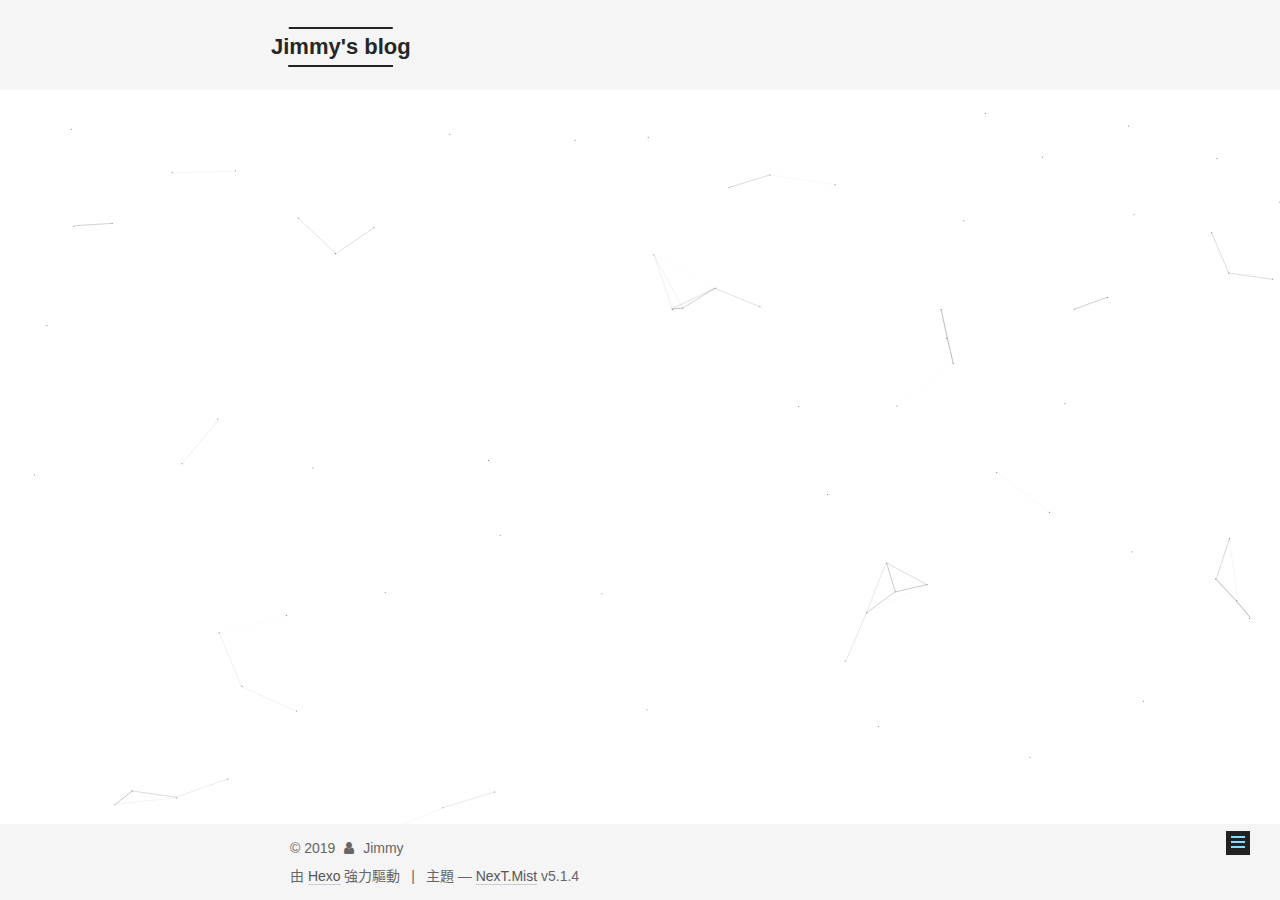
==== about/index.html @ 610f3b04 "Site updated: 2019-09-30 16:56:05" ====
<!DOCTYPE html>



  


<html class="theme-next mist use-motion" lang="zh-tw">
<head><meta name="generator" content="Hexo 3.9.0">
  <meta charset="UTF-8">
<meta http-equiv="X-UA-Compatible" content="IE=edge">
<meta name="viewport" content="width=device-width, initial-scale=1, maximum-scale=1">
<meta name="theme-color" content="#222">









<meta http-equiv="Cache-Control" content="no-transform">
<meta http-equiv="Cache-Control" content="no-siteapp">
















  
  
  <link href="/lib/fancybox/source/jquery.fancybox.css?v=2.1.5" rel="stylesheet" type="text/css">







<link href="/lib/font-awesome/css/font-awesome.min.css?v=4.6.2" rel="stylesheet" type="text/css">

<link href="/css/main.css?v=5.1.4" rel="stylesheet" type="text/css">


  <link rel="apple-touch-icon" sizes="180x180" href="/images/apple-touch-icon-next.png?v=5.1.4">


  <link rel="icon" type="image/png" sizes="32x32" href="/images/favicon-32x32-next.png?v=5.1.4">


  <link rel="icon" type="image/png" sizes="16x16" href="/images/favicon-16x16-next.png?v=5.1.4">


  <link rel="mask-icon" href="/images/logo.svg?v=5.1.4" color="#222">





  <meta name="keywords" content="Hexo, NexT">










<meta name="description" content="Hi這是Jimmy’s 的部落格，想寫一些小東西紀錄．">
<meta property="og:type" content="website">
<meta property="og:title" content="about">
<meta property="og:url" content="http://yoursite.com/about/index.html">
<meta property="og:site_name" content="Jimmy&#39;s blog">
<meta property="og:description" content="Hi這是Jimmy’s 的部落格，想寫一些小東西紀錄．">
<meta property="og:locale" content="zh-tw">
<meta property="og:updated_time" content="2019-09-30T08:06:35.595Z">
<meta name="twitter:card" content="summary">
<meta name="twitter:title" content="about">
<meta name="twitter:description" content="Hi這是Jimmy’s 的部落格，想寫一些小東西紀錄．">



<script type="text/javascript" id="hexo.configurations">
  var NexT = window.NexT || {};
  var CONFIG = {
    root: '/',
    scheme: 'Mist',
    version: '5.1.4',
    sidebar: {"position":"left","display":"post","offset":12,"b2t":false,"scrollpercent":false,"onmobile":false},
    fancybox: true,
    tabs: true,
    motion: {"enable":true,"async":false,"transition":{"post_block":"fadeIn","post_header":"slideDownIn","post_body":"slideDownIn","coll_header":"slideLeftIn","sidebar":"slideUpIn"}},
    duoshuo: {
      userId: '0',
      author: '博主'
    },
    algolia: {
      applicationID: '',
      apiKey: '',
      indexName: '',
      hits: {"per_page":10},
      labels: {"input_placeholder":"Search for Posts","hits_empty":"We didn't find any results for the search: ${query}","hits_stats":"${hits} results found in ${time} ms"}
    }
  };
</script>



  <link rel="canonical" href="http://yoursite.com/about/">





  <title>about | Jimmy's blog</title>
  








</head>

<body itemscope itemtype="http://schema.org/WebPage" lang="zh-tw">

  
  
    
  

  <div class="container sidebar-position-left page-post-detail">
    <div class="headband"></div>

    <header id="header" class="header" itemscope itemtype="http://schema.org/WPHeader">
      <div class="header-inner"><div class="site-brand-wrapper">
  <div class="site-meta ">
    

    <div class="custom-logo-site-title">
      <a href="/" class="brand" rel="start">
        <span class="logo-line-before"><i></i></span>
        <span class="site-title">Jimmy's blog</span>
        <span class="logo-line-after"><i></i></span>
      </a>
    </div>
      
        <p class="site-subtitle">Jimmy's blog</p>
      
  </div>

  <div class="site-nav-toggle">
    <button>
      <span class="btn-bar"></span>
      <span class="btn-bar"></span>
      <span class="btn-bar"></span>
    </button>
  </div>
</div>

<nav class="site-nav">
  

  
    <ul id="menu" class="menu">
      
        
        <li class="menu-item menu-item-home">
          <a href="/" rel="section">
            
              <i class="menu-item-icon fa fa-fw fa-home"></i> <br>
            
            首頁
          </a>
        </li>
      
        
        <li class="menu-item menu-item-archives">
          <a href="/archives/" rel="section">
            
              <i class="menu-item-icon fa fa-fw fa-archive"></i> <br>
            
            歸檔
          </a>
        </li>
      

      
        <li class="menu-item menu-item-search">
          
            <a href="javascript:;" class="popup-trigger">
          
            
              <i class="menu-item-icon fa fa-search fa-fw"></i> <br>
            
            檢索
          </a>
        </li>
      
    </ul>
  

  
    <div class="site-search">
      
  <div class="popup search-popup local-search-popup">
  <div class="local-search-header clearfix">
    <span class="search-icon">
      <i class="fa fa-search"></i>
    </span>
    <span class="popup-btn-close">
      <i class="fa fa-times-circle"></i>
    </span>
    <div class="local-search-input-wrapper">
      <input autocomplete="off" placeholder="搜索..." spellcheck="false" type="text" id="local-search-input">
    </div>
  </div>
  <div id="local-search-result"></div>
</div>



    </div>
  
</nav>



 </div>
    </header>

    <main id="main" class="main">
      <div class="main-inner">
        <div class="content-wrap">
          <div id="content" class="content">
            

  <div id="posts" class="posts-expand">
    
    
    
    <div class="post-block page">
      <header class="post-header">

	<h1 class="post-title" itemprop="name headline">about</h1>



</header>

      
      
      
      <div class="post-body">
        
        
          <h1 id="Hi"><a href="#Hi" class="headerlink" title="Hi"></a>Hi</h1><h1 id="這是Jimmy’s-的部落格，想寫一些小東西紀錄．"><a href="#這是Jimmy’s-的部落格，想寫一些小東西紀錄．" class="headerlink" title="這是Jimmy’s 的部落格，想寫一些小東西紀錄．"></a>這是Jimmy’s 的部落格，想寫一些小東西紀錄．</h1>
        
      </div>
      
      
      
    </div>
    
    
    
  </div>


          </div>
          


          

  



        </div>
        
          
  
  <div class="sidebar-toggle">
    <div class="sidebar-toggle-line-wrap">
      <span class="sidebar-toggle-line sidebar-toggle-line-first"></span>
      <span class="sidebar-toggle-line sidebar-toggle-line-middle"></span>
      <span class="sidebar-toggle-line sidebar-toggle-line-last"></span>
    </div>
  </div>

  <aside id="sidebar" class="sidebar">
    
    <div class="sidebar-inner">

      

      
        <ul class="sidebar-nav motion-element">
          <li class="sidebar-nav-toc sidebar-nav-active" data-target="post-toc-wrap">
            文章目錄
          </li>
          <li class="sidebar-nav-overview" data-target="site-overview-wrap">
            本站概覽
          </li>
        </ul>
      

      <section class="site-overview-wrap sidebar-panel">
        <div class="site-overview">
          <div class="site-author motion-element" itemprop="author" itemscope itemtype="http://schema.org/Person">
            
              <p class="site-author-name" itemprop="name">Jimmy</p>
              <p class="site-description motion-element" itemprop="description">This is jimmy's blog</p>
          </div>

          <nav class="site-state motion-element">

            
              <div class="site-state-item site-state-posts">
              
                <a href="/archives/">
              
                  <span class="site-state-item-count">1</span>
                  <span class="site-state-item-name">文章</span>
                </a>
              </div>
            

            

            
              
              
              <div class="site-state-item site-state-tags">
                
                  <span class="site-state-item-count">1</span>
                  <span class="site-state-item-name">標籤</span>
                
              </div>
            

          </nav>

          

          
            <div class="links-of-author motion-element">
                
                  <span class="links-of-author-item">
                    <a href="https://github.com/tsian077" target="_blank" title="GitHub">
                      
                        <i class="fa fa-fw fa-github"></i>GitHub</a>
                  </span>
                
                  <span class="links-of-author-item">
                    <a href="https://www.facebook.com/profile.php?id=100000317502490&ref=bookmarks" target="_blank" title="FB Page">
                      
                        <i class="fa fa-fw fa-facebook"></i>FB Page</a>
                  </span>
                
            </div>
          

          
          

          
          

          

        </div>
      </section>

      
      <!--noindex-->
        <section class="post-toc-wrap motion-element sidebar-panel sidebar-panel-active">
          <div class="post-toc">

            
              
            

            
              <div class="post-toc-content"><ol class="nav"><li class="nav-item nav-level-1"><a class="nav-link" href="#Hi"><span class="nav-number">1.</span> <span class="nav-text">Hi</span></a></li><li class="nav-item nav-level-1"><a class="nav-link" href="#這是Jimmy’s-的部落格，想寫一些小東西紀錄．"><span class="nav-number">2.</span> <span class="nav-text">這是Jimmy’s 的部落格，想寫一些小東西紀錄．</span></a></li></ol></div>
            

          </div>
        </section>
      <!--/noindex-->
      

      

    </div>
  </aside>


        
      </div>
    </main>

    <footer id="footer" class="footer">
      <div class="footer-inner">
        <div class="copyright">&copy; <span itemprop="copyrightYear">2019</span>
  <span class="with-love">
    <i class="fa fa-user"></i>
  </span>
  <span class="author" itemprop="copyrightHolder">Jimmy</span>

  
</div>


  <div class="powered-by">由 <a class="theme-link" target="_blank" href="https://hexo.io">Hexo</a> 強力驅動</div>



  <span class="post-meta-divider">|</span>



  <div class="theme-info">主題 &mdash; <a class="theme-link" target="_blank" href="https://github.com/iissnan/hexo-theme-next">NexT.Mist</a> v5.1.4</div>




        







        
      </div>
    </footer>

    
      <div class="back-to-top">
        <i class="fa fa-arrow-up"></i>
        
      </div>
    

    

  </div>

  

<script type="text/javascript">
  if (Object.prototype.toString.call(window.Promise) !== '[object Function]') {
    window.Promise = null;
  }
</script>









  


  











  
  
    <script type="text/javascript" src="/lib/jquery/index.js?v=2.1.3"></script>
  

  
  
    <script type="text/javascript" src="/lib/fastclick/lib/fastclick.min.js?v=1.0.6"></script>
  

  
  
    <script type="text/javascript" src="/lib/jquery_lazyload/jquery.lazyload.js?v=1.9.7"></script>
  

  
  
    <script type="text/javascript" src="/lib/velocity/velocity.min.js?v=1.2.1"></script>
  

  
  
    <script type="text/javascript" src="/lib/velocity/velocity.ui.min.js?v=1.2.1"></script>
  

  
  
    <script type="text/javascript" src="/lib/fancybox/source/jquery.fancybox.pack.js?v=2.1.5"></script>
  

  
  
    <script type="text/javascript" src="/lib/canvas-nest/canvas-nest.min.js"></script>
  


  


  <script type="text/javascript" src="/js/src/utils.js?v=5.1.4"></script>

  <script type="text/javascript" src="/js/src/motion.js?v=5.1.4"></script>



  
  

  
  <script type="text/javascript" src="/js/src/scrollspy.js?v=5.1.4"></script>
<script type="text/javascript" src="/js/src/post-details.js?v=5.1.4"></script>



  


  <script type="text/javascript" src="/js/src/bootstrap.js?v=5.1.4"></script>



  


  




	





  





  












  

  <script type="text/javascript">
    // Popup Window;
    var isfetched = false;
    var isXml = true;
    // Search DB path;
    var search_path = "search.xml";
    if (search_path.length === 0) {
      search_path = "search.xml";
    } else if (/json$/i.test(search_path)) {
      isXml = false;
    }
    var path = "/" + search_path;
    // monitor main search box;

    var onPopupClose = function (e) {
      $('.popup').hide();
      $('#local-search-input').val('');
      $('.search-result-list').remove();
      $('#no-result').remove();
      $(".local-search-pop-overlay").remove();
      $('body').css('overflow', '');
    }

    function proceedsearch() {
      $("body")
        .append('<div class="search-popup-overlay local-search-pop-overlay"></div>')
        .css('overflow', 'hidden');
      $('.search-popup-overlay').click(onPopupClose);
      $('.popup').toggle();
      var $localSearchInput = $('#local-search-input');
      $localSearchInput.attr("autocapitalize", "none");
      $localSearchInput.attr("autocorrect", "off");
      $localSearchInput.focus();
    }

    // search function;
    var searchFunc = function(path, search_id, content_id) {
      'use strict';

      // start loading animation
      $("body")
        .append('<div class="search-popup-overlay local-search-pop-overlay">' +
          '<div id="search-loading-icon">' +
          '<i class="fa fa-spinner fa-pulse fa-5x fa-fw"></i>' +
          '</div>' +
          '</div>')
        .css('overflow', 'hidden');
      $("#search-loading-icon").css('margin', '20% auto 0 auto').css('text-align', 'center');

      $.ajax({
        url: path,
        dataType: isXml ? "xml" : "json",
        async: true,
        success: function(res) {
          // get the contents from search data
          isfetched = true;
          $('.popup').detach().appendTo('.header-inner');
          var datas = isXml ? $("entry", res).map(function() {
            return {
              title: $("title", this).text(),
              content: $("content",this).text(),
              url: $("url" , this).text()
            };
          }).get() : res;
          var input = document.getElementById(search_id);
          var resultContent = document.getElementById(content_id);
          var inputEventFunction = function() {
            var searchText = input.value.trim().toLowerCase();
            var keywords = searchText.split(/[\s\-]+/);
            if (keywords.length > 1) {
              keywords.push(searchText);
            }
            var resultItems = [];
            if (searchText.length > 0) {
              // perform local searching
              datas.forEach(function(data) {
                var isMatch = false;
                var hitCount = 0;
                var searchTextCount = 0;
                var title = data.title.trim();
                var titleInLowerCase = title.toLowerCase();
                var content = data.content.trim().replace(/<[^>]+>/g,"");
                var contentInLowerCase = content.toLowerCase();
                var articleUrl = decodeURIComponent(data.url);
                var indexOfTitle = [];
                var indexOfContent = [];
                // only match articles with not empty titles
                if(title != '') {
                  keywords.forEach(function(keyword) {
                    function getIndexByWord(word, text, caseSensitive) {
                      var wordLen = word.length;
                      if (wordLen === 0) {
                        return [];
                      }
                      var startPosition = 0, position = [], index = [];
                      if (!caseSensitive) {
                        text = text.toLowerCase();
                        word = word.toLowerCase();
                      }
                      while ((position = text.indexOf(word, startPosition)) > -1) {
                        index.push({position: position, word: word});
                        startPosition = position + wordLen;
                      }
                      return index;
                    }

                    indexOfTitle = indexOfTitle.concat(getIndexByWord(keyword, titleInLowerCase, false));
                    indexOfContent = indexOfContent.concat(getIndexByWord(keyword, contentInLowerCase, false));
                  });
                  if (indexOfTitle.length > 0 || indexOfContent.length > 0) {
                    isMatch = true;
                    hitCount = indexOfTitle.length + indexOfContent.length;
                  }
                }

                // show search results

                if (isMatch) {
                  // sort index by position of keyword

                  [indexOfTitle, indexOfContent].forEach(function (index) {
                    index.sort(function (itemLeft, itemRight) {
                      if (itemRight.position !== itemLeft.position) {
                        return itemRight.position - itemLeft.position;
                      } else {
                        return itemLeft.word.length - itemRight.word.length;
                      }
                    });
                  });

                  // merge hits into slices

                  function mergeIntoSlice(text, start, end, index) {
                    var item = index[index.length - 1];
                    var position = item.position;
                    var word = item.word;
                    var hits = [];
                    var searchTextCountInSlice = 0;
                    while (position + word.length <= end && index.length != 0) {
                      if (word === searchText) {
                        searchTextCountInSlice++;
                      }
                      hits.push({position: position, length: word.length});
                      var wordEnd = position + word.length;

                      // move to next position of hit

                      index.pop();
                      while (index.length != 0) {
                        item = index[index.length - 1];
                        position = item.position;
                        word = item.word;
                        if (wordEnd > position) {
                          index.pop();
                        } else {
                          break;
                        }
                      }
                    }
                    searchTextCount += searchTextCountInSlice;
                    return {
                      hits: hits,
                      start: start,
                      end: end,
                      searchTextCount: searchTextCountInSlice
                    };
                  }

                  var slicesOfTitle = [];
                  if (indexOfTitle.length != 0) {
                    slicesOfTitle.push(mergeIntoSlice(title, 0, title.length, indexOfTitle));
                  }

                  var slicesOfContent = [];
                  while (indexOfContent.length != 0) {
                    var item = indexOfContent[indexOfContent.length - 1];
                    var position = item.position;
                    var word = item.word;
                    // cut out 100 characters
                    var start = position - 20;
                    var end = position + 80;
                    if(start < 0){
                      start = 0;
                    }
                    if (end < position + word.length) {
                      end = position + word.length;
                    }
                    if(end > content.length){
                      end = content.length;
                    }
                    slicesOfContent.push(mergeIntoSlice(content, start, end, indexOfContent));
                  }

                  // sort slices in content by search text's count and hits' count

                  slicesOfContent.sort(function (sliceLeft, sliceRight) {
                    if (sliceLeft.searchTextCount !== sliceRight.searchTextCount) {
                      return sliceRight.searchTextCount - sliceLeft.searchTextCount;
                    } else if (sliceLeft.hits.length !== sliceRight.hits.length) {
                      return sliceRight.hits.length - sliceLeft.hits.length;
                    } else {
                      return sliceLeft.start - sliceRight.start;
                    }
                  });

                  // select top N slices in content

                  var upperBound = parseInt('1');
                  if (upperBound >= 0) {
                    slicesOfContent = slicesOfContent.slice(0, upperBound);
                  }

                  // highlight title and content

                  function highlightKeyword(text, slice) {
                    var result = '';
                    var prevEnd = slice.start;
                    slice.hits.forEach(function (hit) {
                      result += text.substring(prevEnd, hit.position);
                      var end = hit.position + hit.length;
                      result += '<b class="search-keyword">' + text.substring(hit.position, end) + '</b>';
                      prevEnd = end;
                    });
                    result += text.substring(prevEnd, slice.end);
                    return result;
                  }

                  var resultItem = '';

                  if (slicesOfTitle.length != 0) {
                    resultItem += "<li><a href='" + articleUrl + "' class='search-result-title'>" + highlightKeyword(title, slicesOfTitle[0]) + "</a>";
                  } else {
                    resultItem += "<li><a href='" + articleUrl + "' class='search-result-title'>" + title + "</a>";
                  }

                  slicesOfContent.forEach(function (slice) {
                    resultItem += "<a href='" + articleUrl + "'>" +
                      "<p class=\"search-result\">" + highlightKeyword(content, slice) +
                      "...</p>" + "</a>";
                  });

                  resultItem += "</li>";
                  resultItems.push({
                    item: resultItem,
                    searchTextCount: searchTextCount,
                    hitCount: hitCount,
                    id: resultItems.length
                  });
                }
              })
            };
            if (keywords.length === 1 && keywords[0] === "") {
              resultContent.innerHTML = '<div id="no-result"><i class="fa fa-search fa-5x" /></div>'
            } else if (resultItems.length === 0) {
              resultContent.innerHTML = '<div id="no-result"><i class="fa fa-frown-o fa-5x" /></div>'
            } else {
              resultItems.sort(function (resultLeft, resultRight) {
                if (resultLeft.searchTextCount !== resultRight.searchTextCount) {
                  return resultRight.searchTextCount - resultLeft.searchTextCount;
                } else if (resultLeft.hitCount !== resultRight.hitCount) {
                  return resultRight.hitCount - resultLeft.hitCount;
                } else {
                  return resultRight.id - resultLeft.id;
                }
              });
              var searchResultList = '<ul class=\"search-result-list\">';
              resultItems.forEach(function (result) {
                searchResultList += result.item;
              })
              searchResultList += "</ul>";
              resultContent.innerHTML = searchResultList;
            }
          }

          if ('auto' === 'auto') {
            input.addEventListener('input', inputEventFunction);
          } else {
            $('.search-icon').click(inputEventFunction);
            input.addEventListener('keypress', function (event) {
              if (event.keyCode === 13) {
                inputEventFunction();
              }
            });
          }

          // remove loading animation
          $(".local-search-pop-overlay").remove();
          $('body').css('overflow', '');

          proceedsearch();
        }
      });
    }

    // handle and trigger popup window;
    $('.popup-trigger').click(function(e) {
      e.stopPropagation();
      if (isfetched === false) {
        searchFunc(path, 'local-search-input', 'local-search-result');
      } else {
        proceedsearch();
      };
    });

    $('.popup-btn-close').click(onPopupClose);
    $('.popup').click(function(e){
      e.stopPropagation();
    });
    $(document).on('keyup', function (event) {
      var shouldDismissSearchPopup = event.which === 27 &&
        $('.search-popup').is(':visible');
      if (shouldDismissSearchPopup) {
        onPopupClose();
      }
    });
  </script>





  

  

  

  
  

  

  

  

</body>
</html>
---- css/main.css ----
/* normalize.css v3.0.2 | MIT License | git.io/normalize */
html {
  font-family: sans-serif; /* 1 */
  -ms-text-size-adjust: 100%; /* 2 */
  -webkit-text-size-adjust: 100%; /* 2 */
}
body {
  margin: 0;
}
article,
aside,
details,
figcaption,
figure,
footer,
header,
hgroup,
main,
menu,
nav,
section,
summary {
  display: block;
}
audio,
canvas,
progress,
video {
  display: inline-block; /* 1 */
  vertical-align: baseline; /* 2 */
}
audio:not([controls]) {
  display: none;
  height: 0;
}
[hidden],
template {
  display: none;
}
a {
  background-color: transparent;
}
a:active,
a:hover {
  outline: 0;
}
abbr[title] {
  border-bottom: 1px dotted;
}
b,
strong {
  font-weight: bold;
}
dfn {
  font-style: italic;
}
h1 {
  font-size: 2em;
  margin: 0.67em 0;
}
mark {
  background: #ff0;
  color: #000;
}
small {
  font-size: 80%;
}
sub,
sup {
  font-size: 75%;
  line-height: 0;
  position: relative;
  vertical-align: baseline;
}
sup {
  top: -0.5em;
}
sub {
  bottom: -0.25em;
}
img {
  border: 0;
}
svg:not(:root) {
  overflow: hidden;
}
figure {
  margin: 1em 40px;
}
hr {
  -moz-box-sizing: content-box;
  box-sizing: content-box;
  height: 0;
}
pre {
  overflow: auto;
}
code,
kbd,
pre,
samp {
  font-family: monospace, monospace;
  font-size: 1em;
}
button,
input,
optgroup,
select,
textarea {
  color: inherit; /* 1 */
  font: inherit; /* 2 */
  margin: 0; /* 3 */
}
button {
  overflow: visible;
}
button,
select {
  text-transform: none;
}
button,
html input[type="button"],
input[type="reset"],
input[type="submit"] {
  -webkit-appearance: button; /* 2 */
  cursor: pointer; /* 3 */
}
button[disabled],
html input[disabled] {
  cursor: default;
}
button::-moz-focus-inner,
input::-moz-focus-inner {
  border: 0;
  padding: 0;
}
input {
  line-height: normal;
}
input[type="checkbox"],
input[type="radio"] {
  box-sizing: border-box; /* 1 */
  padding: 0; /* 2 */
}
input[type="number"]::-webkit-inner-spin-button,
input[type="number"]::-webkit-outer-spin-button {
  height: auto;
}
input[type="search"] {
  -webkit-appearance: textfield; /* 1 */
  -moz-box-sizing: content-box;
  -webkit-box-sizing: content-box; /* 2 */
  box-sizing: content-box;
}
input[type="search"]::-webkit-search-cancel-button,
input[type="search"]::-webkit-search-decoration {
  -webkit-appearance: none;
}
fieldset {
  border: 1px solid #c0c0c0;
  margin: 0 2px;
  padding: 0.35em 0.625em 0.75em;
}
legend {
  border: 0; /* 1 */
  padding: 0; /* 2 */
}
textarea {
  overflow: auto;
}
optgroup {
  font-weight: bold;
}
table {
  border-collapse: collapse;
  border-spacing: 0;
}
td,
th {
  padding: 0;
}
::selection {
  background: #262a30;
  color: #fff;
}
body {
  position: relative;
  font-family: 'Lato', "PingFang SC", "Microsoft YaHei", sans-serif;
  font-size: 14px;
  line-height: 2;
  color: #555;
  background: #fff;
}
@media (max-width: 767px) {
  body {
    padding-right: 0 !important;
  }
}
@media (min-width: 768px) and (max-width: 991px) {
  body {
    padding-right: 0 !important;
  }
}
@media (min-width: 1600px) {
  body {
    font-size: 16px;
  }
}
h1,
h2,
h3,
h4,
h5,
h6 {
  margin: 0;
  padding: 0;
  font-weight: bold;
  line-height: 1.5;
  font-family: 'Lato', "PingFang SC", "Microsoft YaHei", sans-serif;
}
h2,
h3,
h4,
h5,
h6 {
  margin: 20px 0 15px;
}
h1 {
  font-size: 24px;
}
@media (max-width: 767px) {
  h1 {
    font-size: 20px;
  }
}
h2 {
  font-size: 22px;
}
@media (max-width: 767px) {
  h2 {
    font-size: 18px;
  }
}
h3 {
  font-size: 20px;
}
@media (max-width: 767px) {
  h3 {
    font-size: 16px;
  }
}
h4 {
  font-size: 18px;
}
@media (max-width: 767px) {
  h4 {
    font-size: 14px;
  }
}
h5 {
  font-size: 16px;
}
@media (max-width: 767px) {
  h5 {
    font-size: 12px;
  }
}
h6 {
  font-size: 14px;
}
@media (max-width: 767px) {
  h6 {
    font-size: 10px;
  }
}
p {
  margin: 0 0 20px 0;
}
a {
  color: #555;
  text-decoration: none;
  outline: none;
  border-bottom: 1px solid #999;
  word-wrap: break-word;
}
a:hover {
  color: #222;
  border-bottom-color: #222;
}
blockquote {
  margin: 0;
  padding: 0;
}
img {
  display: block;
  margin: auto;
  max-width: 100%;
  height: auto;
}
hr {
  margin: 40px 0;
  height: 3px;
  border: none;
  background-color: #ddd;
  background-image: repeating-linear-gradient(-45deg, #fff, #fff 4px, transparent 4px, transparent 8px);
}
blockquote {
  padding: 0 15px;
  color: #666;
  border-left: 4px solid #ddd;
}
blockquote cite::before {
  content: "-";
  padding: 0 5px;
}
dt {
  font-weight: 700;
}
dd {
  margin: 0;
  padding: 0;
}
kbd {
  border: 1px solid #ccc;
  border-radius: 0.2em;
  box-shadow: 0.1em 0.1em 0.2em rgba(0,0,0,0.1);
  background-color: #f9f9f9;
  font-family: inherit;
  background-image: -webkit-linear-gradient(top, #eee, #fff, #eee);
  padding: 0.1em 0.3em;
  white-space: nowrap;
}
.text-left {
  text-align: left;
}
.text-center {
  text-align: center;
}
.text-right {
  text-align: right;
}
.text-justify {
  text-align: justify;
}
.text-nowrap {
  white-space: nowrap;
}
.text-lowercase {
  text-transform: lowercase;
}
.text-uppercase {
  text-transform: uppercase;
}
.text-capitalize {
  text-transform: capitalize;
}
.center-block {
  display: block;
  margin-left: auto;
  margin-right: auto;
}
.clearfix:before,
.clearfix:after {
  content: " ";
  display: table;
}
.clearfix:after {
  clear: both;
}
.pullquote {
  width: 45%;
}
.pullquote.left {
  float: left;
  margin-left: 5px;
  margin-right: 10px;
}
.pullquote.right {
  float: right;
  margin-left: 10px;
  margin-right: 5px;
}
.affix.affix.affix {
  position: fixed;
}
.translation {
  margin-top: -20px;
  font-size: 14px;
  color: #999;
}
.scrollbar-measure {
  width: 100px;
  height: 100px;
  overflow: scroll;
  position: absolute;
  top: -9999px;
}
.use-motion .motion-element {
  opacity: 0;
}
table {
  margin: 20px 0;
  width: 100%;
  border-collapse: collapse;
  border-spacing: 0;
  border: 1px solid #ddd;
  font-size: 14px;
  table-layout: fixed;
  word-wrap: break-all;
}
table>tbody>tr:nth-of-type(odd) {
  background-color: #f9f9f9;
}
table>tbody>tr:hover {
  background-color: #f5f5f5;
}
caption,
th,
td {
  padding: 8px;
  text-align: left;
  vertical-align: middle;
  font-weight: normal;
}
th,
td {
  border-bottom: 3px solid #ddd;
  border-right: 1px solid #eee;
}
th {
  padding-bottom: 10px;
  font-weight: 700;
}
td {
  border-bottom-width: 1px;
}
html,
body {
  height: 100%;
}
.container {
  position: relative;
  min-height: 100%;
}
.header-inner {
  margin: 0 auto;
  padding: 100px 0 70px;
  width: 700px;
}
@media (min-width: 1600px) {
  .container .header-inner {
    width: 900px;
  }
}
.main {
  padding-bottom: 150px;
}
.main-inner {
  margin: 0 auto;
  width: 700px;
}
@media (min-width: 1600px) {
  .container .main-inner {
    width: 900px;
  }
}
.footer {
  position: absolute;
  left: 0;
  bottom: 0;
  width: 100%;
  min-height: 50px;
}
.footer-inner {
  box-sizing: border-box;
  margin: 20px auto;
  width: 700px;
}
@media (min-width: 1600px) {
  .container .footer-inner {
    width: 900px;
  }
}
pre,
.highlight {
  overflow: auto;
  margin: 20px 0;
  padding: 0;
  font-size: 13px;
  color: #4d4d4c;
  background: #f7f7f7;
  line-height: 1.6;
}
pre,
code {
  font-family: consolas, Menlo, "PingFang SC", "Microsoft YaHei", monospace;
}
code {
  padding: 2px 4px;
  word-wrap: break-word;
  color: #555;
  background: #eee;
  border-radius: 3px;
  font-size: 13px;
}
pre {
  padding: 10px;
}
pre code {
  padding: 0;
  color: #4d4d4c;
  background: none;
  text-shadow: none;
}
.highlight {
  border-radius: 1px;
}
.highlight pre {
  border: none;
  margin: 0;
  padding: 10px 0;
}
.highlight table {
  margin: 0;
  width: auto;
  border: none;
}
.highlight td {
  border: none;
  padding: 0;
}
.highlight figcaption {
  font-size: 1em;
  color: #4d4d4c;
  line-height: 1em;
  margin-bottom: 1em;
}
.highlight figcaption:before,
.highlight figcaption:after {
  content: " ";
  display: table;
}
.highlight figcaption:after {
  clear: both;
}
.highlight figcaption a {
  float: right;
  color: #4d4d4c;
}
.highlight figcaption a:hover {
  border-bottom-color: #4d4d4c;
}
.highlight .gutter pre {
  padding-left: 10px;
  padding-right: 10px;
  color: #869194;
  text-align: right;
  background-color: #eff2f3;
}
.highlight .code pre {
  width: 100%;
  padding-left: 10px;
  padding-right: 10px;
  background-color: #f7f7f7;
}
.highlight .line {
  height: 20px;
}
.gutter {
  -webkit-user-select: none;
  -moz-user-select: none;
  -ms-user-select: none;
  user-select: none;
}
.gist table {
  width: auto;
}
.gist table td {
  border: none;
}
pre .deletion {
  background: #fdd;
}
pre .addition {
  background: #dfd;
}
pre .meta {
  color: #8959a8;
}
pre .comment {
  color: #8e908c;
}
pre .variable,
pre .attribute,
pre .tag,
pre .regexp,
pre .ruby .constant,
pre .xml .tag .title,
pre .xml .pi,
pre .xml .doctype,
pre .html .doctype,
pre .css .id,
pre .css .class,
pre .css .pseudo {
  color: #c82829;
}
pre .number,
pre .preprocessor,
pre .built_in,
pre .literal,
pre .params,
pre .constant,
pre .command {
  color: #f5871f;
}
pre .ruby .class .title,
pre .css .rules .attribute,
pre .string,
pre .value,
pre .inheritance,
pre .header,
pre .ruby .symbol,
pre .xml .cdata,
pre .special,
pre .number,
pre .formula {
  color: #718c00;
}
pre .title,
pre .css .hexcolor {
  color: #3e999f;
}
pre .function,
pre .python .decorator,
pre .python .title,
pre .ruby .function .title,
pre .ruby .title .keyword,
pre .perl .sub,
pre .javascript .title,
pre .coffeescript .title {
  color: #4271ae;
}
pre .keyword,
pre .javascript .function {
  color: #8959a8;
}
.full-image.full-image.full-image.full-image {
  border: none;
  max-width: 100%;
  width: auto;
  margin: 20px auto 25px;
}
@media (min-width: 992px) {
  .full-image.full-image.full-image.full-image {
    max-width: none;
    width: 110%;
    margin: 25px -5%;
  }
}
.blockquote-center,
.page-home .post-type-quote blockquote,
.page-post-detail .post-type-quote blockquote {
  position: relative;
  margin: 40px 0;
  padding: 0;
  border-left: none;
  text-align: center;
}
.blockquote-center::before,
.page-home .post-type-quote blockquote::before,
.page-post-detail .post-type-quote blockquote::before,
.blockquote-center::after,
.page-home .post-type-quote blockquote::after,
.page-post-detail .post-type-quote blockquote::after {
  position: absolute;
  content: ' ';
  display: block;
  width: 100%;
  height: 24px;
  opacity: 0.2;
  background-repeat: no-repeat;
  background-position: 0 -6px;
  background-size: 22px 22px;
}
.blockquote-center::before,
.page-home .post-type-quote blockquote::before,
.page-post-detail .post-type-quote blockquote::before {
  top: -20px;
  background-image: url("../images/quote-l.svg");
  border-top: 1px solid #ccc;
}
.blockquote-center::after,
.page-home .post-type-quote blockquote::after,
.page-post-detail .post-type-quote blockquote::after {
  bottom: -20px;
  background-image: url("../images/quote-r.svg");
  border-bottom: 1px solid #ccc;
  background-position: 100% 8px;
}
.blockquote-center p,
.page-home .post-type-quote blockquote p,
.page-post-detail .post-type-quote blockquote p,
.blockquote-center div,
.page-home .post-type-quote blockquote div,
.page-post-detail .post-type-quote blockquote div {
  text-align: center;
}
.post .post-body .group-picture img {
  box-sizing: border-box;
  padding: 0 3px;
  border: none;
}
.post .group-picture-row {
  overflow: hidden;
  margin-top: 6px;
}
.post .group-picture-row:first-child {
  margin-top: 0;
}
.post .group-picture-column {
  float: left;
}
.page-post-detail .post-body .group-picture-column {
  float: none;
  margin-top: 10px;
  width: auto !important;
}
.page-post-detail .post-body .group-picture-column img {
  margin: 0 auto;
}
.page-archive .group-picture-container {
  overflow: hidden;
}
.page-archive .group-picture-row {
  float: left;
}
.page-archive .group-picture-row:first-child {
  margin-top: 6px;
}
.page-archive .group-picture-column {
  max-width: 150px;
  max-height: 150px;
}
.post-body .note {
  position: relative;
  padding: 15px;
  margin-bottom: 20px;
  border: 1px solid #eee;
  border-left-width: 5px;
  border-radius: 3px;
}
.post-body .note h2,
.post-body .note h3,
.post-body .note h4,
.post-body .note h5,
.post-body .note h6 {
  margin-top: 0;
  margin-bottom: 0;
  border-bottom: initial;
  padding-top: 0 !important;
}
.post-body .note p:first-child,
.post-body .note ul:first-child,
.post-body .note ol:first-child,
.post-body .note table:first-child,
.post-body .note pre:first-child,
.post-body .note blockquote:first-child {
  margin-top: 0;
}
.post-body .note p:last-child,
.post-body .note ul:last-child,
.post-body .note ol:last-child,
.post-body .note table:last-child,
.post-body .note pre:last-child,
.post-body .note blockquote:last-child {
  margin-bottom: 0;
}
.post-body .note.default {
  border-left-color: #777;
}
.post-body .note.default h2,
.post-body .note.default h3,
.post-body .note.default h4,
.post-body .note.default h5,
.post-body .note.default h6 {
  color: #777;
}
.post-body .note.primary {
  border-left-color: #6f42c1;
}
.post-body .note.primary h2,
.post-body .note.primary h3,
.post-body .note.primary h4,
.post-body .note.primary h5,
.post-body .note.primary h6 {
  color: #6f42c1;
}
.post-body .note.info {
  border-left-color: #428bca;
}
.post-body .note.info h2,
.post-body .note.info h3,
.post-body .note.info h4,
.post-body .note.info h5,
.post-body .note.info h6 {
  color: #428bca;
}
.post-body .note.success {
  border-left-color: #5cb85c;
}
.post-body .note.success h2,
.post-body .note.success h3,
.post-body .note.success h4,
.post-body .note.success h5,
.post-body .note.success h6 {
  color: #5cb85c;
}
.post-body .note.warning {
  border-left-color: #f0ad4e;
}
.post-body .note.warning h2,
.post-body .note.warning h3,
.post-body .note.warning h4,
.post-body .note.warning h5,
.post-body .note.warning h6 {
  color: #f0ad4e;
}
.post-body .note.danger {
  border-left-color: #d9534f;
}
.post-body .note.danger h2,
.post-body .note.danger h3,
.post-body .note.danger h4,
.post-body .note.danger h5,
.post-body .note.danger h6 {
  color: #d9534f;
}
.post-body .label {
  display: inline;
  padding: 0 2px;
  white-space: nowrap;
}
.post-body .label.default {
  background-color: #f0f0f0;
}
.post-body .label.primary {
  background-color: #efe6f7;
}
.post-body .label.info {
  background-color: #e5f2f8;
}
.post-body .label.success {
  background-color: #e7f4e9;
}
.post-body .label.warning {
  background-color: #fcf6e1;
}
.post-body .label.danger {
  background-color: #fae8eb;
}
.post-body .tabs {
  position: relative;
  display: block;
  margin-bottom: 20px;
  padding-top: 10px;
}
.post-body .tabs ul.nav-tabs {
  margin: 0;
  padding: 0;
  display: flex;
  margin-bottom: -1px;
}
@media (max-width: 413px) {
  .post-body .tabs ul.nav-tabs {
    display: block;
    margin-bottom: 5px;
  }
}
.post-body .tabs ul.nav-tabs li.tab {
  list-style-type: none !important;
  margin: 0 0.25em 0 0;
  border-top: 3px solid transparent;
  border-left: 1px solid transparent;
  border-right: 1px solid transparent;
}
@media (max-width: 413px) {
  .post-body .tabs ul.nav-tabs li.tab {
    margin: initial;
    border-top: 1px solid transparent;
    border-left: 3px solid transparent;
    border-right: 1px solid transparent;
    border-bottom: 1px solid transparent;
  }
}
.post-body .tabs ul.nav-tabs li.tab a {
  outline: 0;
  border-bottom: initial;
  display: block;
  line-height: 1.8em;
  padding: 0.25em 0.75em;
  transition-duration: 0.2s;
  transition-timing-function: ease-out;
  transition-delay: 0s;
}
.post-body .tabs ul.nav-tabs li.tab a i {
  width: 1.285714285714286em;
}
.post-body .tabs ul.nav-tabs li.tab.active {
  border-top: 3px solid #fc6423;
  border-left: 1px solid #ddd;
  border-right: 1px solid #ddd;
  background-color: #fff;
}
@media (max-width: 413px) {
  .post-body .tabs ul.nav-tabs li.tab.active {
    border-top: 1px solid #ddd;
    border-left: 3px solid #fc6423;
    border-right: 1px solid #ddd;
    border-bottom: 1px solid #ddd;
  }
}
.post-body .tabs ul.nav-tabs li.tab.active a {
  cursor: default;
  color: #555;
}
.post-body .tabs .tab-content {
  background-color: #fff;
}
.post-body .tabs .tab-content .tab-pane {
  border: 1px solid #ddd;
  padding: 20px 20px 0 20px;
}
.post-body .tabs .tab-content .tab-pane:not(.active) {
  display: none !important;
}
.post-body .tabs .tab-content .tab-pane.active {
  display: block !important;
}
.btn {
  display: inline-block;
  padding: 0 20px;
  font-size: 14px;
  color: #555;
  background: transparent;
  border: 2px solid #222;
  text-decoration: none;
  border-radius: 0;
  transition-property: background-color;
  transition-duration: 0.2s;
  transition-timing-function: ease-in-out;
  transition-delay: 0s;
  line-height: 2;
}
.btn:hover {
  border-color: #222;
  color: #222;
  background: #fff;
}
.btn +.btn {
  margin: 0 0 8px 8px;
}
.btn .fa-fw {
  width: 1.285714285714286em;
  text-align: left;
}
.btn-bar {
  display: block;
  width: 22px;
  height: 2px;
  background: #555;
  border-radius: 1px;
}
.btn-bar+.btn-bar {
  margin-top: 4px;
}
.pagination {
  margin: 120px 0 40px;
  text-align: center;
  border-top: 1px solid #eee;
}
.page-number-basic,
.pagination .prev,
.pagination .next,
.pagination .page-number,
.pagination .space {
  display: inline-block;
  position: relative;
  top: -1px;
  margin: 0 10px;
  padding: 0 11px;
}
@media (max-width: 767px) {
  .page-number-basic,
  .pagination .prev,
  .pagination .next,
  .pagination .page-number,
  .pagination .space {
    margin: 0 5px;
  }
}
.pagination .prev,
.pagination .next,
.pagination .page-number {
  border-bottom: 0;
  border-top: 1px solid #eee;
  transition-property: border-color;
  transition-duration: 0.2s;
  transition-timing-function: ease-in-out;
  transition-delay: 0s;
}
.pagination .prev:hover,
.pagination .next:hover,
.pagination .page-number:hover {
  border-top-color: #222;
}
.pagination .space {
  padding: 0;
  margin: 0;
}
.pagination .prev {
  margin-left: 0;
}
.pagination .next {
  margin-right: 0;
}
.pagination .page-number.current {
  color: #fff;
  background: #ccc;
  border-top-color: #ccc;
}
@media (max-width: 767px) {
  .pagination {
    border-top: none;
  }
  .pagination .prev,
  .pagination .next,
  .pagination .page-number {
    margin-bottom: 10px;
    border-top: 0;
    border-bottom: 1px solid #eee;
    padding: 0 10px;
  }
  .pagination .prev:hover,
  .pagination .next:hover,
  .pagination .page-number:hover {
    border-bottom-color: #222;
  }
}
.comments {
  margin: 60px 20px 0;
}
.tag-cloud {
  text-align: center;
}
.tag-cloud a {
  display: inline-block;
  margin: 10px;
}
.back-to-top {
  box-sizing: border-box;
  position: fixed;
  bottom: -100px;
  right: 30px;
  z-index: 1050;
  padding: 0 6px;
  width: 24px;
  background: #222;
  font-size: 12px;
  opacity: 1;
  color: #fff;
  cursor: pointer;
  text-align: center;
  -webkit-transform: translateZ(0);
  transition-property: bottom;
  transition-duration: 0.2s;
  transition-timing-function: ease-in-out;
  transition-delay: 0s;
}
@media (min-width: 768px) and (max-width: 991px) {
  .back-to-top {
    display: none !important;
  }
}
@media (max-width: 767px) {
  .back-to-top {
    display: none !important;
  }
}
.back-to-top.back-to-top-on {
  bottom: 19px;
}
.header {
  background: transparent;
}
.header-inner {
  position: relative;
}
.headband {
  height: 3px;
  background: #222;
}
.site-meta {
  margin: 0;
  text-align: left;
}
@media (max-width: 767px) {
  .site-meta {
    text-align: center;
  }
}
.brand {
  position: relative;
  display: inline-block;
  padding: 0 40px;
  color: #222;
  background: #222;
  border-bottom: none;
}
.brand:hover {
  color: #222;
}
.logo {
  display: inline-block;
  margin-right: 5px;
  line-height: 36px;
  vertical-align: top;
}
.site-title {
  display: inline-block;
  vertical-align: top;
  line-height: 36px;
  font-size: 20px;
  font-weight: normal;
  font-family: 'Lato', "PingFang SC", "Microsoft YaHei", sans-serif;
}
.site-subtitle {
  margin-top: 10px;
  font-size: 13px;
  color: #999;
}
.use-motion .brand {
  opacity: 0;
}
.use-motion .logo,
.use-motion .site-title,
.use-motion .site-subtitle {
  opacity: 0;
  position: relative;
  top: -10px;
}
.site-nav-toggle {
  display: none;
  position: absolute;
  top: 10px;
  left: 10px;
}
@media (max-width: 767px) {
  .site-nav-toggle {
    display: block;
  }
}
.site-nav-toggle button {
  margin-top: 2px;
  padding: 9px 10px;
  background: transparent;
  border: none;
}
@media (max-width: 767px) {
  .site-nav {
    display: none;
    margin: 0 -10px;
    padding: 0 10px;
    clear: both;
    border-top: 1px solid #ddd;
  }
}
@media (min-width: 768px) and (max-width: 991px) {
  .site-nav {
    display: block !important;
  }
}
@media (min-width: 992px) {
  .site-nav {
    display: block !important;
  }
}
.menu {
  margin-top: 20px;
  padding-left: 0;
  text-align: center;
}
.menu .menu-item {
  display: inline-block;
  margin: 0 10px;
  list-style: none;
}
@media screen and (max-width: 767px) {
  .menu .menu-item {
    margin-top: 10px;
  }
}
.menu .menu-item a {
  display: block;
  font-size: 13px;
  line-height: inherit;
  border-bottom: 1px solid transparent;
  transition-property: border-color;
  transition-duration: 0.2s;
  transition-timing-function: ease-in-out;
  transition-delay: 0s;
}
.menu .menu-item a:hover {
  border-bottom-color: #222;
}
.menu .menu-item .fa {
  margin-right: 5px;
}
.use-motion .menu-item {
  opacity: 0;
}
.post-body {
  font-family: 'Lato', "PingFang SC", "Microsoft YaHei", sans-serif;
}
@media (max-width: 767px) {
  .post-body {
    word-break: break-word;
  }
}
.post-body .fancybox img {
  display: block !important;
  margin: 0 auto;
  cursor: pointer;
  cursor: zoom-in;
  cursor: -webkit-zoom-in;
}
.post-body .image-caption,
.post-body .figure .caption {
  margin: -20px auto 15px;
  text-align: center;
  font-size: 14px;
  color: #999;
  font-weight: bold;
  line-height: 1;
}
.post-sticky-flag {
  display: inline-block;
  font-size: 16px;
  -ms-transform: rotate(30deg);
  -webkit-transform: rotate(30deg);
  -moz-transform: rotate(30deg);
  -ms-transform: rotate(30deg);
  -o-transform: rotate(30deg);
  transform: rotate(30deg);
}
.use-motion .post-block,
.use-motion .pagination,
.use-motion .comments {
  opacity: 0;
}
.use-motion .post-header {
  opacity: 0;
}
.use-motion .post-body {
  opacity: 0;
}
.use-motion .collection-title {
  opacity: 0;
}
.posts-expand {
  padding-top: 40px;
}
@media (max-width: 767px) {
  .posts-expand {
    margin: 0 20px;
  }
  .post-body pre .gutter pre {
    padding-right: 10px;
  }
  .post-body .highlight {
    margin-left: 0px;
    margin-right: 0px;
    padding: 0;
  }
  .post-body .highlight .gutter pre {
    padding-right: 10px;
  }
}
@media (min-width: 992px) {
  .posts-expand .post-body {
    text-align: justify;
  }
}
.posts-expand .post-body h2,
.posts-expand .post-body h3,
.posts-expand .post-body h4,
.posts-expand .post-body h5,
.posts-expand .post-body h6 {
  padding-top: 10px;
}
.posts-expand .post-body h2 .header-anchor,
.posts-expand .post-body h3 .header-anchor,
.posts-expand .post-body h4 .header-anchor,
.posts-expand .post-body h5 .header-anchor,
.posts-expand .post-body h6 .header-anchor {
  float: right;
  margin-left: 10px;
  color: #ccc;
  border-bottom-style: none;
  visibility: hidden;
}
.posts-expand .post-body h2 .header-anchor:hover,
.posts-expand .post-body h3 .header-anchor:hover,
.posts-expand .post-body h4 .header-anchor:hover,
.posts-expand .post-body h5 .header-anchor:hover,
.posts-expand .post-body h6 .header-anchor:hover {
  color: inherit;
}
.posts-expand .post-body h2:hover .header-anchor,
.posts-expand .post-body h3:hover .header-anchor,
.posts-expand .post-body h4:hover .header-anchor,
.posts-expand .post-body h5:hover .header-anchor,
.posts-expand .post-body h6:hover .header-anchor {
  visibility: visible;
}
.posts-expand .post-body ul li {
  list-style: circle;
}
.posts-expand .post-body img {
  box-sizing: border-box;
  margin: auto;
  padding: 3px;
  border: 1px solid #ddd;
}
.posts-expand .post-body .fancybox img {
  margin: 0 auto 25px;
}
@media (max-width: 767px) {
  .posts-collapse {
    margin: 0 20px;
  }
  .posts-collapse .post-title,
  .posts-collapse .post-meta {
    display: block;
    width: auto;
    text-align: left;
  }
}
.posts-collapse {
  position: relative;
  z-index: 1010;
  margin-left: 0;
}
.posts-collapse::after {
  content: " ";
  position: absolute;
  top: 20px;
  left: 0;
  margin-left: -2px;
  width: 4px;
  height: 100%;
  background: #f5f5f5;
  z-index: -1;
}
@media (max-width: 767px) {
  .posts-collapse {
    margin: 0 20px;
  }
}
.posts-collapse .collection-title {
  position: relative;
  margin: 60px 0;
}
.posts-collapse .collection-title h1,
.posts-collapse .collection-title h2 {
  margin-left: 20px;
}
.posts-collapse .collection-title small {
  color: #bbb;
  margin-left: 5px;
}
.posts-collapse .collection-title::before {
  content: " ";
  position: absolute;
  left: 0;
  top: 50%;
  margin-left: -4px;
  margin-top: -4px;
  width: 8px;
  height: 8px;
  background: #bbb;
  border-radius: 50%;
}
.posts-collapse .post {
  margin: 30px 0;
}
.posts-collapse .post-header {
  position: relative;
  transition-duration: 0.2s;
  transition-timing-function: ease-in-out;
  transition-delay: 0s;
  transition-property: border;
  border-bottom: 1px dashed #ccc;
}
.posts-collapse .post-header::before {
  content: " ";
  position: absolute;
  left: 0;
  top: 12px;
  width: 6px;
  height: 6px;
  margin-left: -4px;
  background: #bbb;
  border-radius: 50%;
  border: 1px solid #fff;
  transition-duration: 0.2s;
  transition-timing-function: ease-in-out;
  transition-delay: 0s;
  transition-property: background;
}
.posts-collapse .post-header:hover {
  border-bottom-color: #666;
}
.posts-collapse .post-header:hover::before {
  background: #222;
}
.posts-collapse .post-meta {
  position: absolute;
  font-size: 12px;
  left: 20px;
  top: 5px;
}
.posts-collapse .post-comments-count {
  display: none;
}
.posts-collapse .post-title {
  margin-left: 60px;
  font-size: 16px;
  font-weight: normal;
  line-height: inherit;
}
.posts-collapse .post-title::after {
  margin-left: 3px;
  opacity: 0.6;
}
.posts-collapse .post-title a {
  color: #666;
  border-bottom: none;
}
.page-home .post-type-quote .post-header,
.page-post-detail .post-type-quote .post-header,
.page-home .post-type-quote .post-tags,
.page-post-detail .post-type-quote .post-tags {
  display: none;
}
.posts-expand .post-title {
  text-align: center;
  word-break: break-word;
  font-weight: 400;
}
.posts-expand .post-title-link {
  display: inline-block;
  position: relative;
  color: #555;
  border-bottom: none;
  line-height: 1.2;
  vertical-align: top;
}
.posts-expand .post-title-link::before {
  content: "";
  position: absolute;
  width: 100%;
  height: 2px;
  bottom: 0;
  left: 0;
  background-color: #000;
  visibility: hidden;
  -webkit-transform: scaleX(0);
  -moz-transform: scaleX(0);
  -ms-transform: scaleX(0);
  -o-transform: scaleX(0);
  transform: scaleX(0);
  transition-duration: 0.2s;
  transition-timing-function: ease-in-out;
  transition-delay: 0s;
}
.posts-expand .post-title-link:hover::before {
  visibility: visible;
  -webkit-transform: scaleX(1);
  -moz-transform: scaleX(1);
  -ms-transform: scaleX(1);
  -o-transform: scaleX(1);
  transform: scaleX(1);
}
.posts-expand .post-title-link .fa {
  font-size: 16px;
}
.posts-expand .post-meta {
  margin: 3px 0 60px 0;
  color: #999;
  font-family: 'Lato', "PingFang SC", "Microsoft YaHei", sans-serif;
  font-size: 12px;
  text-align: center;
}
.posts-expand .post-meta .post-category-list {
  display: inline-block;
  margin: 0;
  padding: 3px;
}
.posts-expand .post-meta .post-category-list-link {
  color: #999;
}
.posts-expand .post-meta .post-description {
  font-size: 14px;
  margin-top: 2px;
}
.post-meta-divider {
  margin: 0 0.5em;
}
.post-meta-item-icon {
  margin-right: 3px;
}
@media (min-width: 768px) and (max-width: 991px) {
  .post-meta-item-icon {
    display: inline-block;
  }
}
@media (max-width: 767px) {
  .post-meta-item-icon {
    display: inline-block;
  }
}
@media (min-width: 768px) and (max-width: 991px) {
  .post-meta-item-text {
    display: none;
  }
}
@media (max-width: 767px) {
  .post-meta-item-text {
    display: none;
  }
}
@media (max-width: 767px) {
  .posts-expand .post-comments-count {
    display: none;
  }
}
.post-button {
  margin-top: 40px;
}
.posts-expand .post-tags {
  margin-top: 40px;
  text-align: center;
}
.posts-expand .post-tags a {
  display: inline-block;
  margin-right: 10px;
  font-size: 13px;
}
.post-nav {
  display: table;
  margin-top: 15px;
  width: 100%;
  border-top: 1px solid #eee;
}
.post-nav-divider {
  display: table-cell;
  width: 10%;
}
.post-nav-item {
  display: table-cell;
  padding: 10px 0 0 0;
  width: 45%;
  vertical-align: top;
}
.post-nav-item a {
  position: relative;
  display: block;
  line-height: 25px;
  font-size: 14px;
  color: #555;
  border-bottom: none;
}
.post-nav-item a:hover {
  color: #222;
  border-bottom: none;
}
.post-nav-item a:active {
  top: 2px;
}
.post-nav-item .fa {
  position: absolute;
  top: 8px;
  left: 0;
  font-size: 12px;
}
.post-nav-next a {
  padding-left: 15px;
}
.post-nav-prev {
  text-align: right;
}
.post-nav-prev a {
  padding-right: 15px;
}
.post-nav-prev .fa {
  right: 0;
  left: auto;
}
.posts-expand .post-eof {
  display: block;
  margin: 80px auto 60px;
  width: 8%;
  height: 1px;
  background: #ccc;
  text-align: center;
}
.post:last-child .post-eof.post-eof.post-eof {
  display: none;
}
.post-gallery {
  display: table;
  table-layout: fixed;
  width: 100%;
  border-collapse: separate;
}
.post-gallery-row {
  display: table-row;
}
.post-gallery .post-gallery-img {
  display: table-cell;
  text-align: center;
  vertical-align: middle;
  border: none;
}
.post-gallery .post-gallery-img img {
  max-width: 100%;
  max-height: 100%;
  border: none;
}
.fancybox-close,
.fancybox-close:hover {
  border: none;
}
.rtl.post-body p,
.rtl.post-body a,
.rtl.post-body h1,
.rtl.post-body h2,
.rtl.post-body h3,
.rtl.post-body h4,
.rtl.post-body h5,
.rtl.post-body h6,
.rtl.post-body li,
.rtl.post-body ul,
.rtl.post-body ol {
  direction: rtl;
  font-family: UKIJ Ekran;
}
.rtl.post-title {
  font-family: UKIJ Ekran;
}
.sidebar {
  position: fixed;
  right: 0;
  top: 0;
  bottom: 0;
  width: 0;
  z-index: 1040;
  box-shadow: inset 0 2px 6px #000;
  background: #222;
  -webkit-transform: translateZ(0);
}
.sidebar a {
  color: #999;
  border-bottom-color: #555;
}
.sidebar a:hover {
  color: #eee;
}
@media (min-width: 768px) and (max-width: 991px) {
  .sidebar {
    display: none !important;
  }
}
@media (max-width: 767px) {
  .sidebar {
    display: none !important;
  }
}
.sidebar-inner {
  position: relative;
  padding: 20px 10px;
  color: #999;
  text-align: center;
}
.site-overview-wrap {
  overflow: hidden;
}
.site-overview {
  overflow-y: auto;
  overflow-x: hidden;
}
.sidebar-toggle {
  position: fixed;
  right: 30px;
  bottom: 45px;
  width: 14px;
  height: 14px;
  padding: 5px;
  background: #222;
  line-height: 0;
  z-index: 1050;
  cursor: pointer;
  -webkit-transform: translateZ(0);
}
@media (min-width: 768px) and (max-width: 991px) {
  .sidebar-toggle {
    display: none !important;
  }
}
@media (max-width: 767px) {
  .sidebar-toggle {
    display: none !important;
  }
}
.sidebar-toggle-line {
  position: relative;
  display: inline-block;
  vertical-align: top;
  height: 2px;
  width: 100%;
  background: #fff;
  margin-top: 3px;
}
.sidebar-toggle-line:first-child {
  margin-top: 0;
}
.site-author-image {
  display: block;
  margin: 0 auto;
  padding: 2px;
  max-width: 96px;
  height: auto;
  border: 2px solid #333;
}
.site-author-name {
  margin: 5px 0 0;
  text-align: center;
  color: #f5f5f5;
  font-weight: normal;
}
.site-description {
  margin-top: 5px;
  text-align: center;
  font-size: 14px;
  color: #999;
}
.site-state {
  overflow: hidden;
  line-height: 1.4;
  white-space: nowrap;
  text-align: center;
}
.site-state-item {
  display: inline-block;
  padding: 0 15px;
  border-left: 1px solid #333;
}
.site-state-item:first-child {
  border-left: none;
}
.site-state-item a {
  border-bottom: none;
}
.site-state-item-count {
  display: block;
  text-align: center;
  color: inherit;
  font-weight: 600;
  font-size: 18px;
}
.site-state-item-name {
  font-size: 13px;
  color: inherit;
}
.feed-link {
  margin-top: 20px;
}
.feed-link a {
  display: inline-block;
  padding: 0 15px;
  color: #fc6423;
  border: 1px solid #fc6423;
  border-radius: 4px;
}
.feed-link a i {
  color: #fc6423;
  font-size: 14px;
}
.feed-link a:hover {
  color: #fff;
  background: #fc6423;
}
.feed-link a:hover i {
  color: #fff;
}
.links-of-author {
  margin-top: 20px;
}
.links-of-author a {
  display: inline-block;
  vertical-align: middle;
  margin-right: 10px;
  margin-bottom: 10px;
  border-bottom-color: #555;
  font-size: 13px;
}
.links-of-author a:before {
  display: inline-block;
  vertical-align: middle;
  margin-right: 3px;
  content: " ";
  width: 4px;
  height: 4px;
  border-radius: 50%;
  background: #6575ec;
}
.links-of-blogroll {
  font-size: 13px;
}
.links-of-blogroll-title {
  margin-top: 20px;
  font-size: 14px;
  font-weight: 600;
}
.links-of-blogroll-list {
  margin: 0;
  padding: 0;
  list-style: none;
}
.links-of-blogroll-item {
  padding: 2px 10px;
}
.links-of-blogroll-item a {
  max-width: 280px;
  box-sizing: border-box;
  display: inline-block;
  overflow: hidden;
  white-space: nowrap;
  text-overflow: ellipsis;
}
.sidebar-nav {
  margin: 0 0 20px;
  padding-left: 0;
}
.sidebar-nav li {
  display: inline-block;
  cursor: pointer;
  border-bottom: 1px solid transparent;
  font-size: 14px;
  color: #555;
}
.sidebar-nav li:hover {
  color: #f5f5f5;
}
.page-post-detail .sidebar-nav-toc {
  padding: 0 5px;
}
.page-post-detail .sidebar-nav-overview {
  margin-left: 10px;
}
.sidebar-nav .sidebar-nav-active {
  color: #87daff;
  border-bottom-color: #87daff;
}
.sidebar-nav .sidebar-nav-active:hover {
  color: #87daff;
}
.sidebar-panel {
  display: none;
}
.sidebar-panel-active {
  display: block;
}
.post-toc-empty {
  font-size: 14px;
  color: #666;
}
.post-toc-wrap {
  overflow: hidden;
}
.post-toc {
  overflow: auto;
}
.post-toc ol {
  margin: 0;
  padding: 0 2px 5px 10px;
  text-align: left;
  list-style: none;
  font-size: 14px;
}
.post-toc ol > ol {
  padding-left: 0;
}
.post-toc ol a {
  transition-duration: 0.2s;
  transition-timing-function: ease-in-out;
  transition-delay: 0s;
  transition-property: all;
  color: #999;
  border-bottom-color: #555;
}
.post-toc ol a:hover {
  color: #ccc;
  border-bottom-color: #ccc;
}
.post-toc .nav-item {
  overflow: hidden;
  text-overflow: ellipsis;
  text-align: justify;
  white-space: nowrap;
  line-height: 1.8;
}
.post-toc .nav .nav-child {
  display: none;
}
.post-toc .nav .active > .nav-child {
  display: block;
}
.post-toc .nav .active-current > .nav-child {
  display: block;
}
.post-toc .nav .active-current > .nav-child > .nav-item {
  display: block;
}
.post-toc .nav .active > a {
  color: #87daff;
  border-bottom-color: #87daff;
}
.post-toc .nav .active-current > a {
  color: #87daff;
}
.post-toc .nav .active-current > a:hover {
  color: #87daff;
}
.footer {
  font-size: 14px;
  color: #999;
}
.footer img {
  border: none;
}
.footer-inner {
  text-align: center;
}
.with-love {
  display: inline-block;
  margin: 0 5px;
}
.powered-by,
.theme-info {
  display: inline-block;
}
.cc-license {
  margin-top: 10px;
  text-align: center;
}
.cc-license .cc-opacity {
  opacity: 0.7;
  border-bottom: none;
}
.cc-license .cc-opacity:hover {
  opacity: 0.9;
}
.cc-license img {
  display: inline-block;
}
.theme-next #ds-thread #ds-reset {
  color: #555;
}
.theme-next #ds-thread #ds-reset .ds-replybox {
  margin-bottom: 30px;
}
.theme-next #ds-thread #ds-reset .ds-replybox .ds-avatar,
.theme-next #ds-reset .ds-avatar img {
  box-shadow: none;
}
.theme-next #ds-thread #ds-reset .ds-textarea-wrapper {
  border-color: #c7d4e1;
  background: none;
  border-top-right-radius: 3px;
  border-top-left-radius: 3px;
}
.theme-next #ds-thread #ds-reset .ds-textarea-wrapper textarea {
  height: 60px;
}
.theme-next #ds-reset .ds-rounded-top {
  border-radius: 0;
}
.theme-next #ds-thread #ds-reset .ds-post-toolbar {
  box-sizing: border-box;
  border: 1px solid #c7d4e1;
  background: #f6f8fa;
}
.theme-next #ds-thread #ds-reset .ds-post-options {
  height: 40px;
  border: none;
  background: none;
}
.theme-next #ds-thread #ds-reset .ds-toolbar-buttons {
  top: 11px;
}
.theme-next #ds-thread #ds-reset .ds-sync {
  top: 5px;
}
.theme-next #ds-thread #ds-reset .ds-post-button {
  top: 4px;
  right: 5px;
  width: 90px;
  height: 30px;
  border: 1px solid #c5ced7;
  border-radius: 3px;
  background-image: linear-gradient(#fbfbfc, #f5f7f9);
  color: #60676d;
}
.theme-next #ds-thread #ds-reset .ds-post-button:hover {
  background-position: 0 -30px;
  color: #60676d;
}
.theme-next #ds-thread #ds-reset .ds-comments-info {
  padding: 10px 0;
}
.theme-next #ds-thread #ds-reset .ds-sort {
  display: none;
}
.theme-next #ds-thread #ds-reset li.ds-tab a.ds-current {
  border: none;
  background: #f6f8fa;
  color: #60676d;
}
.theme-next #ds-thread #ds-reset li.ds-tab a.ds-current:hover {
  background-color: #e9f0f7;
  color: #60676d;
}
.theme-next #ds-thread #ds-reset li.ds-tab a {
  border-radius: 2px;
  padding: 5px;
}
.theme-next #ds-thread #ds-reset .ds-login-buttons p {
  color: #999;
  line-height: 36px;
}
.theme-next #ds-thread #ds-reset .ds-login-buttons .ds-service-list li {
  height: 28px;
}
.theme-next #ds-thread #ds-reset .ds-service-list a {
  background: none;
  padding: 5px;
  border: 1px solid;
  border-radius: 3px;
  text-align: center;
}
.theme-next #ds-thread #ds-reset .ds-service-list a:hover {
  color: #fff;
  background: #666;
}
.theme-next #ds-thread #ds-reset .ds-service-list .ds-weibo {
  color: #fc9b00;
  border-color: #fc9b00;
}
.theme-next #ds-thread #ds-reset .ds-service-list .ds-weibo:hover {
  background: #fc9b00;
}
.theme-next #ds-thread #ds-reset .ds-service-list .ds-qq {
  color: #60a3ec;
  border-color: #60a3ec;
}
.theme-next #ds-thread #ds-reset .ds-service-list .ds-qq:hover {
  background: #60a3ec;
}
.theme-next #ds-thread #ds-reset .ds-service-list .ds-renren {
  color: #2e7ac4;
  border-color: #2e7ac4;
}
.theme-next #ds-thread #ds-reset .ds-service-list .ds-renren:hover {
  background: #2e7ac4;
}
.theme-next #ds-thread #ds-reset .ds-service-list .ds-douban {
  color: #37994c;
  border-color: #37994c;
}
.theme-next #ds-thread #ds-reset .ds-service-list .ds-douban:hover {
  background: #37994c;
}
.theme-next #ds-thread #ds-reset .ds-service-list .ds-kaixin {
  color: #fef20d;
  border-color: #fef20d;
}
.theme-next #ds-thread #ds-reset .ds-service-list .ds-kaixin:hover {
  background: #fef20d;
}
.theme-next #ds-thread #ds-reset .ds-service-list .ds-netease {
  color: #f00;
  border-color: #f00;
}
.theme-next #ds-thread #ds-reset .ds-service-list .ds-netease:hover {
  background: #f00;
}
.theme-next #ds-thread #ds-reset .ds-service-list .ds-sohu {
  color: #ffcb05;
  border-color: #ffcb05;
}
.theme-next #ds-thread #ds-reset .ds-service-list .ds-sohu:hover {
  background: #ffcb05;
}
.theme-next #ds-thread #ds-reset .ds-service-list .ds-baidu {
  color: #2831e0;
  border-color: #2831e0;
}
.theme-next #ds-thread #ds-reset .ds-service-list .ds-baidu:hover {
  background: #2831e0;
}
.theme-next #ds-thread #ds-reset .ds-service-list .ds-google {
  color: #166bec;
  border-color: #166bec;
}
.theme-next #ds-thread #ds-reset .ds-service-list .ds-google:hover {
  background: #166bec;
}
.theme-next #ds-thread #ds-reset .ds-service-list .ds-weixin {
  color: #00ce0d;
  border-color: #00ce0d;
}
.theme-next #ds-thread #ds-reset .ds-service-list .ds-weixin:hover {
  background: #00ce0d;
}
.theme-next #ds-thread #ds-reset .ds-service-list .ds-more-services {
  border: none;
}
.theme-next #ds-thread #ds-reset .ds-service-list .ds-more-services:hover {
  background: none;
}
.theme-next #ds-reset .duoshuo-ua-admin {
  display: inline-block;
  color: #f00;
}
.theme-next #ds-reset .duoshuo-ua-platform,
.theme-next #ds-reset .duoshuo-ua-browser {
  color: #ccc;
}
.theme-next #ds-reset .duoshuo-ua-platform .fa,
.theme-next #ds-reset .duoshuo-ua-browser .fa {
  display: inline-block;
  margin-right: 3px;
}
.theme-next #ds-reset .duoshuo-ua-separator {
  display: inline-block;
  margin-left: 5px;
}
.theme-next .this_ua {
  background-color: #ccc !important;
  border-radius: 4px;
  padding: 0 5px !important;
  margin: 1px 1px !important;
  border: 1px solid #bbb !important;
  color: #fff;
  display: inline-block !important;
}
.theme-next .this_ua.admin {
  background-color: #d9534f !important;
  border-color: #d9534f !important;
}
.theme-next .this_ua.platform.iOS,
.theme-next .this_ua.platform.Mac,
.theme-next .this_ua.platform.Windows {
  background-color: #39b3d7 !important;
  border-color: #46b8da !important;
}
.theme-next .this_ua.platform.Linux {
  background-color: #3a3a3a !important;
  border-color: #1f1f1f !important;
}
.theme-next .this_ua.platform.Android {
  background-color: #00c47d !important;
  border-color: #01b171 !important;
}
.theme-next .this_ua.browser.Mobile,
.theme-next .this_ua.browser.Chrome {
  background-color: #5cb85c !important;
  border-color: #4cae4c !important;
}
.theme-next .this_ua.browser.Firefox {
  background-color: #f0ad4e !important;
  border-color: #eea236 !important;
}
.theme-next .this_ua.browser.Maxthon,
.theme-next .this_ua.browser.IE {
  background-color: #428bca !important;
  border-color: #357ebd !important;
}
.theme-next .this_ua.browser.baidu,
.theme-next .this_ua.browser.UCBrowser,
.theme-next .this_ua.browser.Opera {
  background-color: #d9534f !important;
  border-color: #d43f3a !important;
}
.theme-next .this_ua.browser.Android,
.theme-next .this_ua.browser.QQBrowser {
  background-color: #78ace9 !important;
  border-color: #4cae4c !important;
}
.post-spread {
  margin-top: 20px;
  text-align: center;
}
.jiathis_style {
  display: inline-block;
}
.jiathis_style a {
  border: none;
}
.fa {
  font-family: FontAwesome !important;
}
.post-spread {
  margin-top: 20px;
  text-align: center;
}
.bdshare-slide-button-box a {
  border: none;
}
.bdsharebuttonbox {
  display: inline-block;
}
.bdsharebuttonbox a {
  border: none;
}
.local-search-pop-overlay {
  position: fixed;
  width: 100%;
  height: 100%;
  top: 0;
  left: 0;
  z-index: 2080;
  background-color: rgba(0,0,0,0.3);
}
.local-search-popup {
  display: none;
  position: fixed;
  top: 10%;
  left: 50%;
  margin-left: -350px;
  width: 700px;
  height: 80%;
  padding: 0;
  background: #fff;
  color: #333;
  z-index: 9999;
  border-radius: 5px;
}
@media (max-width: 767px) {
  .local-search-popup {
    padding: 0;
    top: 0;
    left: 0;
    margin: 0;
    width: 100%;
    height: 100%;
    border-radius: 0;
  }
}
.local-search-popup ul.search-result-list {
  padding: 0;
  margin: 0 5px;
}
.local-search-popup p.search-result {
  border-bottom: 1px dashed #ccc;
  padding: 5px 0;
}
.local-search-popup a.search-result-title {
  font-weight: bold;
  font-size: 16px;
}
.local-search-popup .search-keyword {
  border-bottom: 1px dashed #f00;
  font-weight: bold;
  color: #f00;
}
.local-search-popup .local-search-header {
  padding: 5px;
  height: 36px;
  background: #f5f5f5;
  border-top-left-radius: 5px;
  border-top-right-radius: 5px;
}
.local-search-popup #local-search-result {
  overflow: auto;
  position: relative;
  padding: 5px 25px;
  height: calc(100% - 55px);
}
.local-search-popup .local-search-input-wrapper {
  display: inline-block;
  width: calc(100% - 90px);
  height: 36px;
  line-height: 36px;
  padding: 0 5px;
}
.local-search-popup .local-search-input-wrapper input {
  padding: 8px 0;
  height: 20px;
  display: block;
  width: 100%;
  outline: none;
  border: none;
  background: transparent;
  vertical-align: middle;
}
.local-search-popup .search-icon,
.local-search-popup .popup-btn-close {
  display: inline-block;
  font-size: 18px;
  color: #999;
  height: 36px;
  width: 18px;
  padding-left: 10px;
  padding-right: 10px;
}
.local-search-popup .search-icon {
  float: left;
}
.local-search-popup .popup-btn-close {
  border-left: 1px solid #eee;
  float: right;
  cursor: pointer;
}
.local-search-popup #no-result {
  position: absolute;
  left: 50%;
  top: 50%;
  -webkit-transform: translate(-50%, -50%);
  -webkit-transform: translate(-50%, -50%);
  -moz-transform: translate(-50%, -50%);
  -ms-transform: translate(-50%, -50%);
  -o-transform: translate(-50%, -50%);
  transform: translate(-50%, -50%);
  color: #ccc;
}
.site-uv,
.site-pv,
.page-pv {
  display: inline-block;
}
.site-uv .busuanzi-value,
.site-pv .busuanzi-value,
.page-pv .busuanzi-value {
  margin: 0 5px;
}
.site-uv {
  margin-right: 10px;
}
.site-uv::after {
  content: "|";
  padding-left: 10px;
}
.page-archive .archive-page-counter {
  position: relative;
  top: 3px;
  left: 20px;
}
@media (max-width: 767px) {
  .page-archive .archive-page-counter {
    top: 5px;
  }
}
.page-archive .posts-collapse .archive-move-on {
  position: absolute;
  top: 11px;
  left: 0;
  margin-left: -6px;
  width: 10px;
  height: 10px;
  opacity: 0.5;
  background: #555;
  border: 1px solid #fff;
  border-radius: 50%;
}
.category-all-page .category-all-title {
  text-align: center;
}
.category-all-page .category-all {
  margin-top: 20px;
}
.category-all-page .category-list {
  margin: 0;
  padding: 0;
  list-style: none;
}
.category-all-page .category-list-item {
  margin: 5px 10px;
}
.category-all-page .category-list-count {
  color: #bbb;
}
.category-all-page .category-list-count:before {
  display: inline;
  content: " (";
}
.category-all-page .category-list-count:after {
  display: inline;
  content: ") ";
}
.category-all-page .category-list-child {
  padding-left: 10px;
}
#schedule ul#event-list {
  padding-left: 30px;
}
#schedule ul#event-list hr {
  margin: 20px 0 45px 0 !important;
  background: #222;
}
#schedule ul#event-list hr:after {
  display: inline-block;
  content: 'NOW';
  background: #222;
  color: #fff;
  font-weight: bold;
  text-align: right;
  padding: 0 5px;
}
#schedule ul#event-list li.event {
  margin: 20px 0px;
  background: #f9f9f9;
  padding-left: 10px;
  min-height: 40px;
}
#schedule ul#event-list li.event h2.event-summary {
  margin: 0;
  padding-bottom: 3px;
}
#schedule ul#event-list li.event h2.event-summary:before {
  display: inline-block;
  font-family: FontAwesome;
  font-size: 8px;
  content: '\f111';
  vertical-align: middle;
  margin-right: 25px;
  color: #bbb;
}
#schedule ul#event-list li.event span.event-relative-time {
  display: inline-block;
  font-size: 12px;
  font-weight: 400;
  padding-left: 12px;
  color: #bbb;
}
#schedule ul#event-list li.event span.event-details {
  display: block;
  color: #bbb;
  margin-left: 56px;
  padding-top: 3px;
  padding-bottom: 6px;
  text-indent: -24px;
  line-height: 18px;
}
#schedule ul#event-list li.event span.event-details:before {
  text-indent: 0;
  display: inline-block;
  width: 14px;
  font-family: FontAwesome;
  text-align: center;
  margin-right: 9px;
  color: #bbb;
}
#schedule ul#event-list li.event span.event-details.event-location:before {
  content: '\f041';
}
#schedule ul#event-list li.event span.event-details.event-duration:before {
  content: '\f017';
}
#schedule ul#event-list li.event-past {
  background: #fcfcfc;
}
#schedule ul#event-list li.event-past > * {
  opacity: 0.6;
}
#schedule ul#event-list li.event-past h2.event-summary {
  color: #bbb;
}
#schedule ul#event-list li.event-past h2.event-summary:before {
  color: #dfdfdf;
}
#schedule ul#event-list li.event-now {
  background: #222;
  color: #fff;
  padding: 15px 0 15px 10px;
}
#schedule ul#event-list li.event-now h2.event-summary:before {
  -webkit-transform: scale(1.2);
  -moz-transform: scale(1.2);
  -ms-transform: scale(1.2);
  -o-transform: scale(1.2);
  transform: scale(1.2);
  color: #fff;
  animation: dot-flash 1s alternate infinite ease-in-out;
}
#schedule ul#event-list li.event-now * {
  color: #fff !important;
}
@-moz-keyframes dot-flash {
  from {
    opacity: 1;
    -webkit-transform: scale(1.1);
    -moz-transform: scale(1.1);
    -ms-transform: scale(1.1);
    -o-transform: scale(1.1);
    transform: scale(1.1);
  }
  to {
    opacity: 0;
    -webkit-transform: scale(1);
    -moz-transform: scale(1);
    -ms-transform: scale(1);
    -o-transform: scale(1);
    transform: scale(1);
  }
}
@-webkit-keyframes dot-flash {
  from {
    opacity: 1;
    -webkit-transform: scale(1.1);
    -moz-transform: scale(1.1);
    -ms-transform: scale(1.1);
    -o-transform: scale(1.1);
    transform: scale(1.1);
  }
  to {
    opacity: 0;
    -webkit-transform: scale(1);
    -moz-transform: scale(1);
    -ms-transform: scale(1);
    -o-transform: scale(1);
    transform: scale(1);
  }
}
@-o-keyframes dot-flash {
  from {
    opacity: 1;
    -webkit-transform: scale(1.1);
    -moz-transform: scale(1.1);
    -ms-transform: scale(1.1);
    -o-transform: scale(1.1);
    transform: scale(1.1);
  }
  to {
    opacity: 0;
    -webkit-transform: scale(1);
    -moz-transform: scale(1);
    -ms-transform: scale(1);
    -o-transform: scale(1);
    transform: scale(1);
  }
}
@keyframes dot-flash {
  from {
    opacity: 1;
    -webkit-transform: scale(1.1);
    -moz-transform: scale(1.1);
    -ms-transform: scale(1.1);
    -o-transform: scale(1.1);
    transform: scale(1.1);
  }
  to {
    opacity: 0;
    -webkit-transform: scale(1);
    -moz-transform: scale(1);
    -ms-transform: scale(1);
    -o-transform: scale(1);
    transform: scale(1);
  }
}
.page-post-detail .sidebar-toggle-line {
  background: #87daff;
}
.page-post-detail .comments {
  overflow: hidden;
}
h1,
h2,
h3,
h4,
h5,
h6 {
  margin: 20px 0 10px;
}
p {
  margin: 0 0 25px 0;
}
a {
  border-bottom-color: #ccc;
}
hr {
  margin: 20px 0;
  height: 2px;
}
.main-inner {
  margin-top: 80px;
}
.header {
  background: #f5f5f5;
}
.header-inner {
  padding: 25px 0 20px;
}
.header-inner:before,
.header-inner:after {
  content: " ";
  display: table;
}
.header-inner:after {
  clear: both;
}
@media (max-width: 767px) {
  .header-inner {
    width: auto;
    margin-bottom: 50px;
    padding: 10px;
  }
}
.site-meta {
  float: left;
  margin-left: -20px;
  line-height: normal;
}
@media (max-width: 767px) {
  .site-meta {
    margin-left: 10px;
  }
}
.site-meta .brand {
  padding: 2px 1px;
  background: none;
}
@media (max-width: 767px) {
  .site-meta .brand {
    display: block;
  }
}
.site-meta .logo {
  display: none;
}
.site-meta .site-title {
  font-size: 22px;
  font-weight: bolder;
}
@media (max-width: 767px) {
  .site-meta .site-title {
    line-height: 34px;
  }
}
.logo-line-before,
.logo-line-after {
  display: block;
  overflow: hidden;
  margin: 0 auto;
  width: 75%;
}
@media (max-width: 767px) {
  .logo-line-before,
  .logo-line-after {
    display: none;
  }
}
.logo-line-before i,
.logo-line-after i {
  position: relative;
  display: block;
  height: 2px;
  background: #222;
}
@media (max-width: 767px) {
  .logo-line-before i,
  .logo-line-after i {
    height: 3px;
  }
}
.use-motion .logo-line-before i {
  left: -100%;
}
.use-motion .logo-line-after i {
  right: -100%;
}
.site-subtitle {
  display: none;
}
.site-nav-toggle {
  position: static;
  float: right;
}
.menu {
  float: right;
  margin: 8px 0 0 0;
}
@media (max-width: 767px) {
  .menu {
    margin: 20px 0 0 0;
    padding: 0;
  }
}
.menu br {
  display: none;
}
.menu .menu-item {
  margin: 0;
}
@media (max-width: 767px) {
  .menu .menu-item {
    display: block;
  }
}
.menu .menu-item a {
  padding: 0 10px;
  background: none;
  border: none;
  border-radius: 2px;
  transition-property: background;
}
@media (max-width: 767px) {
  .menu .menu-item a {
    text-align: left;
  }
}
.menu .menu-item a:hover {
  background: #e1e1e1;
}
.menu a::before {
  display: none;
}
@media (max-width: 767px) {
  .menu a::before {
    display: block;
  }
}
@media (max-width: 767px) {
  .menu {
    float: none;
  }
}
.site-search form {
  display: none;
}
.posts-expand {
  padding-top: 0;
}
.posts-expand .post-title,
.posts-expand .post-meta {
  text-align: left;
}
@media (max-width: 767px) {
  .posts-expand .post-title,
  .posts-expand .post-meta {
    text-align: center;
  }
}
.posts-expand .post-eof {
  display: none;
}
.posts-expand .post {
  margin-top: 120px;
}
.posts-expand .post:first-child {
  margin-top: 0;
}
.posts-expand .post-meta {
  margin-top: 5px;
  margin-bottom: 20px;
}
.posts-expand .post-title {
  position: relative;
  font-size: 26px;
  font-weight: 400;
}
@media (max-width: 767px) {
  .posts-expand .post-title {
    font-size: 22px;
  }
}
@media (min-width: 1600px) {
  .posts-expand .post-title {
    font-size: 26px;
  }
}
.posts-expand .post-title:hover:before {
  background: #222;
}
@media (max-width: 767px) {
  .posts-expand .post-body {
    font-size: 12px;
  }
}
.posts-expand .post-body img {
  margin: 0;
}
.posts-expand .post-tags {
  text-align: left;
}
.posts-expand .post-tags a {
  padding: 1px 5px;
  background: #f5f5f5;
  border-bottom: none;
}
.posts-expand .post-tags a:hover {
  background: #ccc;
}
.posts-expand .post-nav {
  margin-top: 40px;
}
.post-button {
  margin-top: 20px;
  text-align: left;
}
.post-button a {
  padding: 0;
  font-size: 14px;
  background: none;
  border: none;
  border-bottom: 2px solid #666;
  transition-property: border;
}
@media (max-width: 767px) {
  .post-button a {
    font-size: 12px;
  }
}
@media (min-width: 1600px) {
  .post-button a {
    font-size: 16px;
  }
}
.post-button a:hover {
  border-bottom-color: #222;
}
.links-of-blogroll-inline .links-of-blogroll-item {
  display: inline-block;
}
.btn {
  padding: 0 10px;
  border-width: 2px;
  border-radius: 0;
}
.headband {
  display: none;
}
.site-search {
  position: relative;
  float: right;
  margin-top: 5px;
  padding-top: 3px;
}
@media (max-width: 767px) {
  .site-search {
    float: none;
    padding: 0 10px;
  }
}
@media (max-width: 767px) {
  .container .main-inner {
    width: auto;
  }
}
.page-post-detail .post-title,
.page-post-detail .post-meta {
  text-align: center;
}
.page-post-detail .post-title:before {
  display: none;
}
.page-post-detail .post-meta {
  margin-bottom: 60px;
}
.pagination {
  margin: 120px 0 0;
  text-align: left;
}
@media (max-width: 767px) {
  .pagination {
    margin: 80px 10px 0;
    text-align: center;
  }
}
.footer {
  margin-top: 80px;
  padding: 10px 0;
  background: #f5f5f5;
  color: #666;
}
.footer-inner {
  margin: 0 auto;
  text-align: left;
}
@media (max-width: 767px) {
  .footer-inner {
    width: auto;
    text-align: center;
  }
}
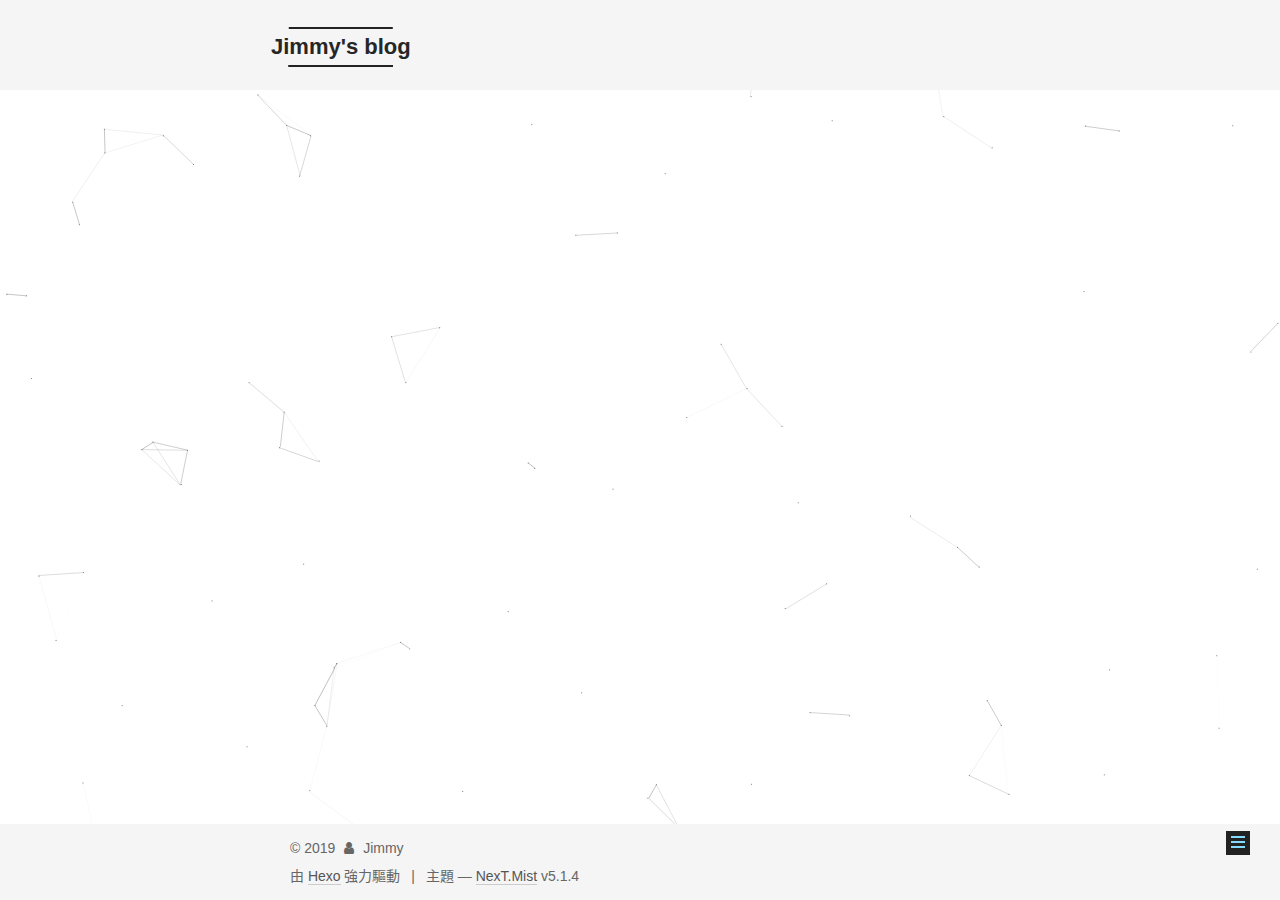
==== commit 3aa62c3e: "Site updated: 2019-10-01 17:39:10" ====
--- a/about/index.html
+++ b/about/index.html
@@ -336,7 +336,7 @@
               
                 <a href="/archives/">
               
-                  <span class="site-state-item-count">1</span>
+                  <span class="site-state-item-count">2</span>
                   <span class="site-state-item-name">文章</span>
                 </a>
               </div>
@@ -349,7 +349,7 @@
               
               <div class="site-state-item site-state-tags">
                 
-                  <span class="site-state-item-count">1</span>
+                  <span class="site-state-item-count">2</span>
                   <span class="site-state-item-name">標籤</span>
                 
               </div>
--- a/css/main.css
+++ b/css/main.css
@@ -1822,7 +1822,7 @@
   width: 4px;
   height: 4px;
   border-radius: 50%;
-  background: #6575ec;
+  background: #9c04e8;
 }
 .links-of-blogroll {
   font-size: 13px;
